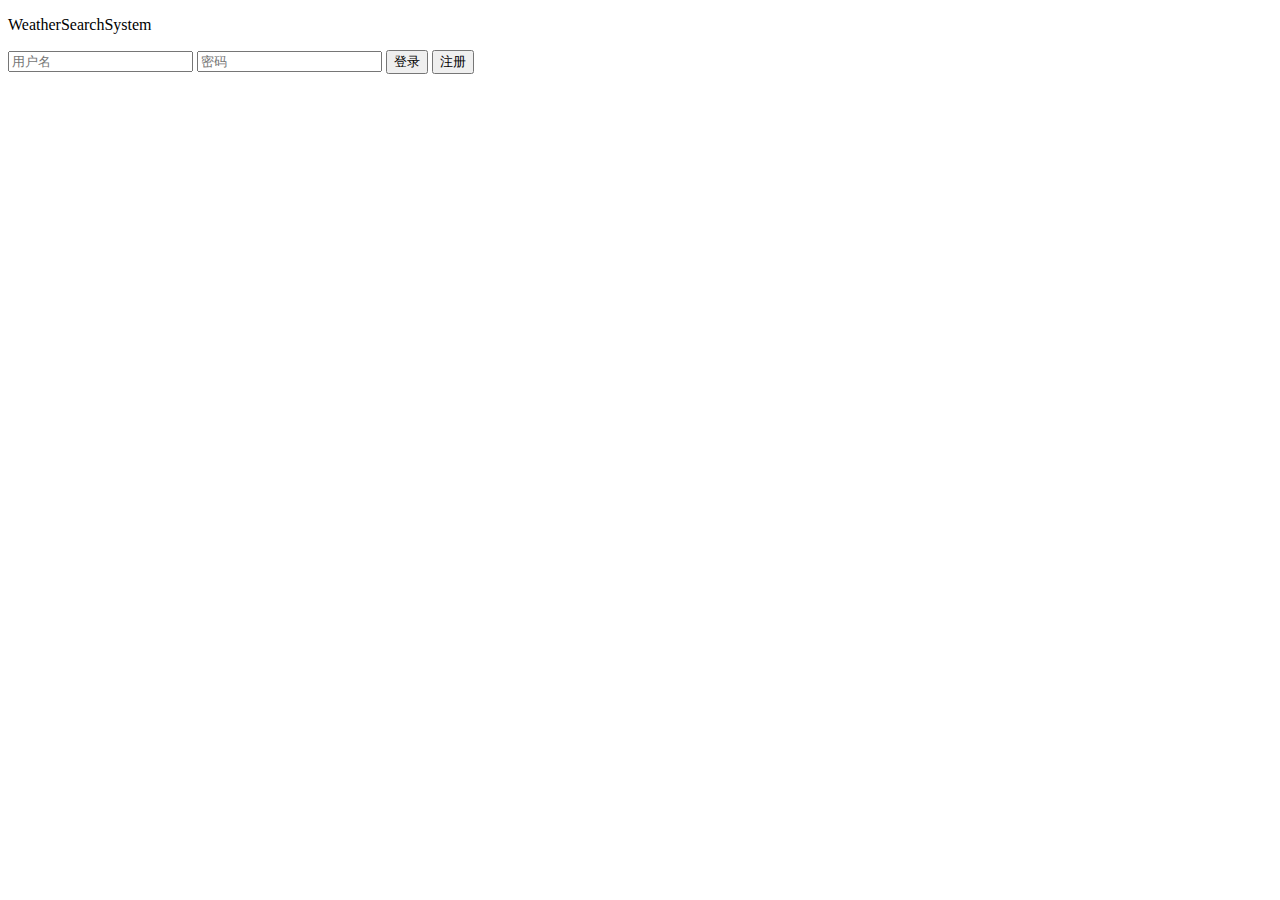
==== src/main/resources/templates/index.html @ 30535299 "6.15final 完成了注册和登录的逻辑，注册还有具体操作数据库的实现方法没完成。一堆css html等着写" ====
<!DOCTYPE html>
<html lang="en" xmlns:th="http://www.thymeleaf.org">
<head>
    <meta charset="UTF-8">
    <meta http-equiv="X-UA-Compatible" content="IE=edge">
    <meta name="viewport" content="width=device-width, initial-scale=1.0">
    <link rel="stylesheet" th:href="@{/css/login.css}">
    <title>登录网站</title>
    <script>
        function login() {
            // 跳转到登录页面
            window.location.href = "/user/login";
        }
        function register() {
            // 跳转到注册页面
            window.location.href = "/page/register";
        }
    </script>
</head>
<body>
<form class="login">
    <p>WeatherSearchSystem</p>
    <input type="text" placeholder="用户名" >
    <input type="password" placeholder="密码">
    <input type="button" class="btn" value="登录" onclick="login()">
    <input type="button" class="btn" value="注册" onclick="register()">
</form>
</body>
</html>
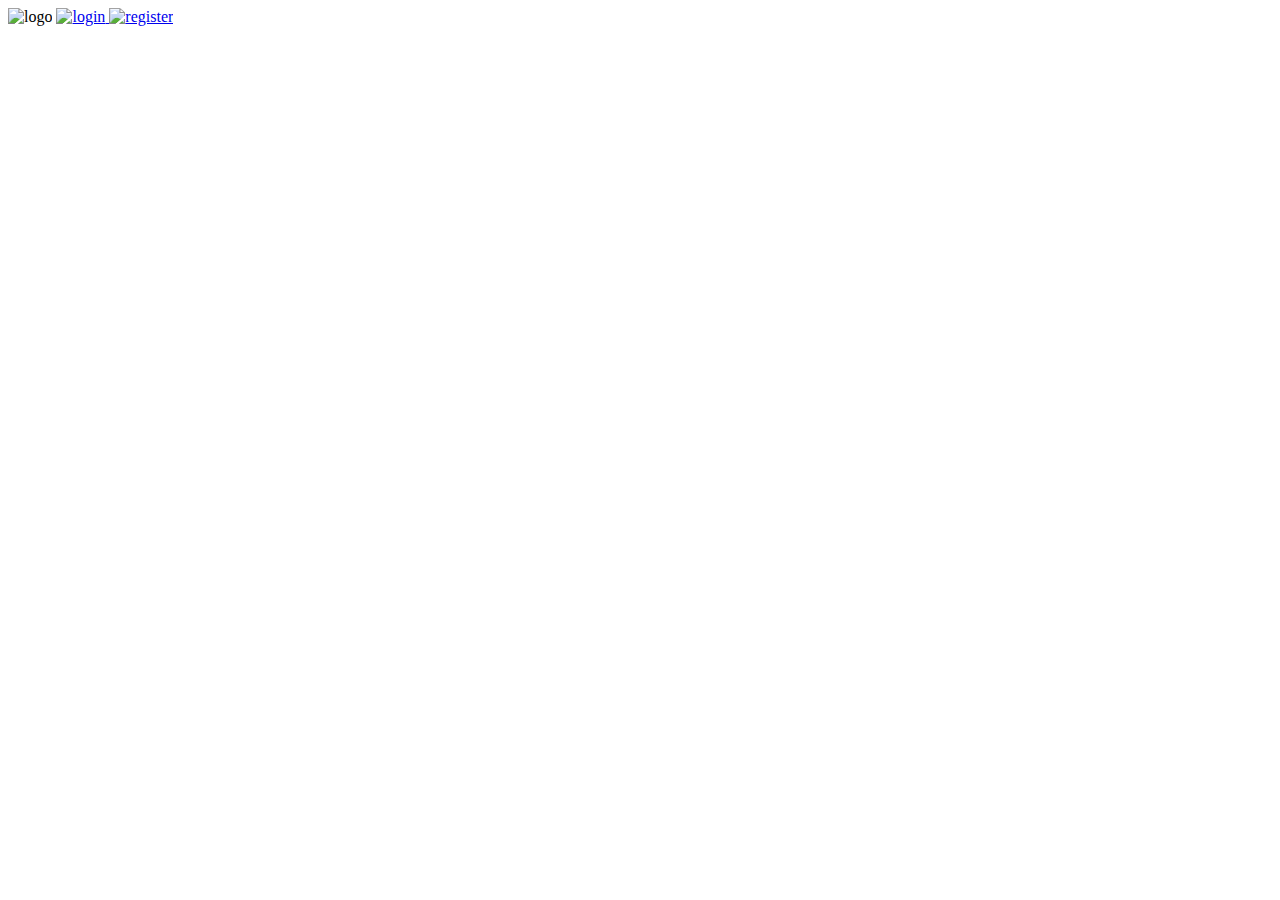
==== commit 61e8eb84: "6.19.1 更新了小王的页面html，准备写接口" ====
--- a/src/main/resources/templates/index.html
+++ b/src/main/resources/templates/index.html
@@ -1,29 +1,24 @@
 <!DOCTYPE html>
-<html lang="en" xmlns:th="http://www.thymeleaf.org">
+<html lang="en">
+<html>
 <head>
-    <meta charset="UTF-8">
     <meta http-equiv="X-UA-Compatible" content="IE=edge">
-    <meta name="viewport" content="width=device-width, initial-scale=1.0">
-    <link rel="stylesheet" th:href="@{/css/login.css}">
-    <title>登录网站</title>
-    <script>
-        function login() {
-            // 跳转到登录页面
-            window.location.href = "/user/login";
-        }
-        function register() {
-            // 跳转到注册页面
-            window.location.href = "/page/register";
-        }
-    </script>
+    <meta name="viewport" content="width=device-width,initial-scale=1.0">
+    <title>Weathering with you</title>
+    <link rel="stylesheet" href="./css/index.css">
+    <style>
+
+    </style>
 </head>
+
 <body>
-<form class="login">
-    <p>WeatherSearchSystem</p>
-    <input type="text" placeholder="用户名" >
-    <input type="password" placeholder="密码">
-    <input type="button" class="btn" value="登录" onclick="login()">
-    <input type="button" class="btn" value="注册" onclick="register()">
-</form>
-</body>
-</html>+    <img src="./images/logo.png" alt="logo" class="logo">
+    <a href="./login.html">
+        <img src="./images/login.png" alt="login" class="login">
+    </a>
+    <a href="./register.html">
+        <img src="./images/register.png" alt="register" class="register">
+    </a>
+  </body>
+
+</html>
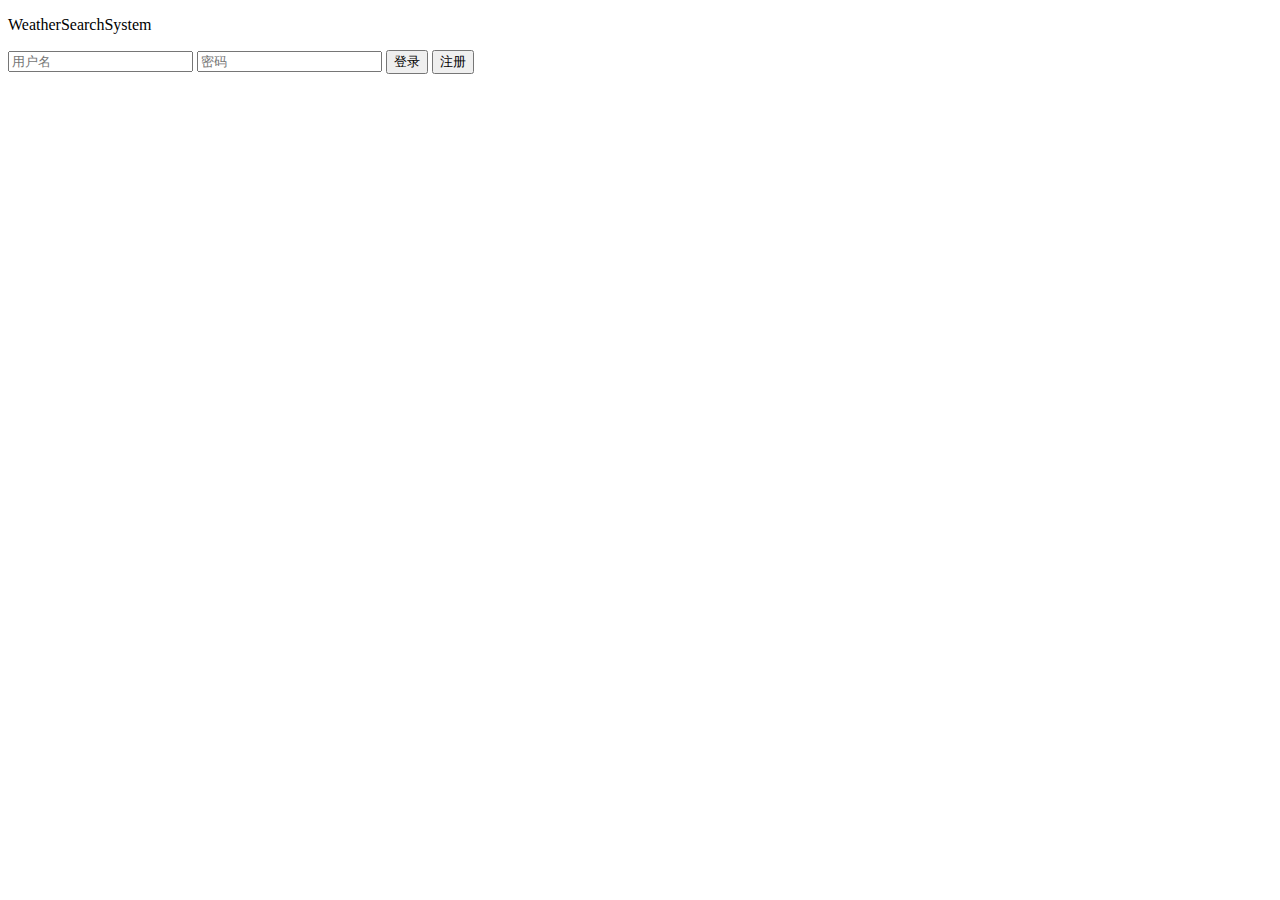
==== commit 9e87e8a8: "6.19final 修正了html的问题，但是css的背景仍然存在；正确获取了几个api返回的json，需要实现提取json的内容并且正确显示在html页面上（明天加油）" ====
--- a/src/main/resources/templates/index.html
+++ b/src/main/resources/templates/index.html
@@ -1,24 +1,37 @@
 <!DOCTYPE html>
-<html lang="en">
-<html>
+<html lang="en" xmlns:th="http://www.thymeleaf.org">
 <head>
+    <meta charset="UTF-8">
     <meta http-equiv="X-UA-Compatible" content="IE=edge">
-    <meta name="viewport" content="width=device-width,initial-scale=1.0">
-    <title>Weathering with you</title>
-    <link rel="stylesheet" href="./css/index.css">
-    <style>
-
-    </style>
+    <meta name="viewport" content="width=device-width, initial-scale=1.0">
+    <link rel="stylesheet" th:href="@{/css/login.css}">
+    <title>登录网站</title>
+    <script>
+        function login() {
+            // 提交表单
+            document.forms[0].submit();
+        }
+        function register() {
+            // 跳转到注册页面
+            window.location.href = "/page/register";
+        }
+    </script>
 </head>
-
 <body>
-    <img src="./images/logo.png" alt="logo" class="logo">
-    <a href="./login.html">
-        <img src="./images/login.png" alt="login" class="login">
-    </a>
-    <a href="./register.html">
-        <img src="./images/register.png" alt="register" class="register">
-    </a>
-  </body>
-
-</html>
+<!-- 根据返回值决定显示哪个页面 -->
+<div th:if="${error}">
+    <p th:text="${error}"></p>
+</div>
+<div th:if="${message}">
+    <p th:text="${message}"></p>
+</div>
+<!-- 登录表单 -->
+<form class="login" method="post" action="/user/login">
+    <p>WeatherSearchSystem</p>
+    <input type="text" name="userinfo" placeholder="用户名" >
+    <input type="password" name="password" placeholder="密码">
+    <input type="button" class="btn" value="登录" onclick="login()">
+    <input type="button" class="btn" value="注册" onclick="register()">
+</form>
+</body>
+</html>